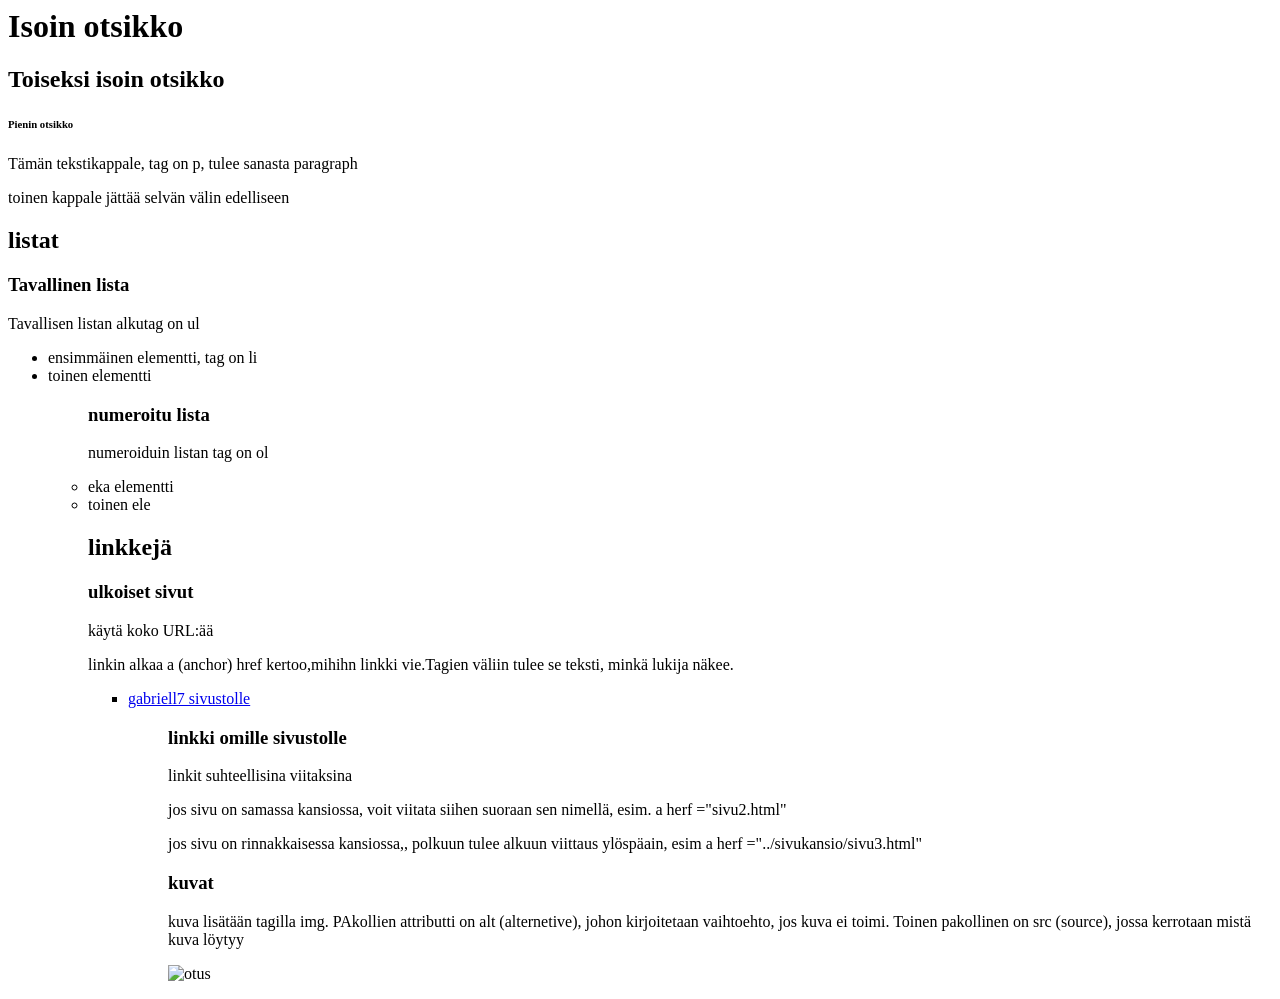
==== demo1.html @ 4fb60765 "11.8 demo1" ====
<html>
    <head>
      <title>demo 1</title>
      <meta charset="UTF 8">
     </head>
    <body>
    <html>
    <head>
        <meta charset="utf-8" />
    </body>
          <h1>Isoin otsikko
        <h2>Toiseksi isoin otsikko</h2>
        <h6>Pienin otsikko</h6>
        
        <p>Tämän tekstikappale, tag on p, tulee sanasta paragraph  </p>
        <p>toinen kappale jättää selvän välin edelliseen</p>
        <h2>listat</h2>
        <h3>Tavallinen lista</h3>
        <p>Tavallisen listan alkutag on ul</p>
        <ul>
            <li>ensimmäinen elementti, tag on li</li>
            <li>toinen elementti</li>
            <ul>
            
            <h3>numeroitu lista</h3>
            <p>numeroiduin listan tag on ol</p>
                <li>eka elementti</li>
                <li>toinen ele</li>
            </ol>

            <h2>linkkejä</h2>
            <h3>ulkoiset sivut</h3>
            <p>käytä koko URL:ää</p>
            <p>linkin alkaa a (anchor) href kertoo,mihihn linkki vie.Tagien väliin tulee se teksti, minkä lukija näkee.</p>
            <ul>
                            <li><a href="http://www.gabriell7.github.io" target ="_blank">gabriell7 sivustolle<a></li>
            <ul>
            
            <h3>linkki omille sivustolle</h3>
            <p>linkit suhteellisina viitaksina</p>
            <p>jos sivu on samassa kansiossa, voit viitata siihen suoraan sen nimellä, esim. a herf ="sivu2.html"</p>
            <p>jos sivu on rinnakkaisessa kansiossa,, polkuun tulee alkuun viittaus ylöspäain, esim a herf ="../sivukansio/sivu3.html"</p>

            <h3>kuvat</h3>
            <p>kuva lisätään tagilla img. PAkollien attributti on alt (alternetive), 
                johon kirjoitetaan vaihtoehto, jos kuva ei toimi. 
                Toinen pakollinen on src (source), jossa kerrotaan mistä kuva löytyy</p>
            <p><img src="./kuvat/otus.jpg" alt = "otus" ><p>
                                
            
    </html>
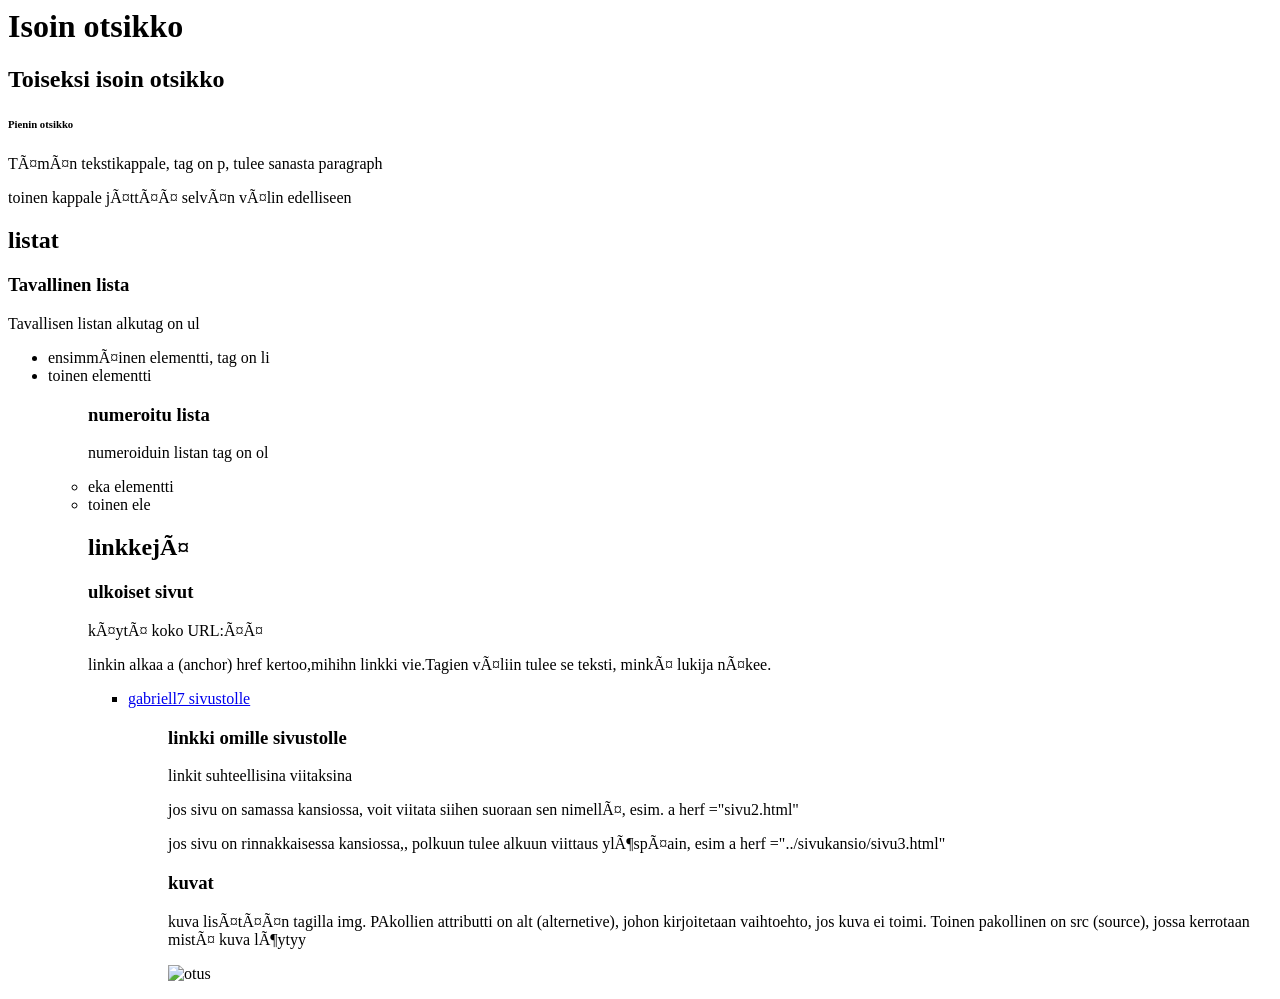
==== commit 5e8f1be3: "12.8 harjoitus" ====
--- a/demo1.html
+++ b/demo1.html
@@ -3,11 +3,8 @@
       <title>demo 1</title>
       <meta charset="UTF 8">
      </head>
+
     <body>
-    <html>
-    <head>
-        <meta charset="utf-8" />
-    </body>
           <h1>Isoin otsikko
         <h2>Toiseksi isoin otsikko</h2>
         <h6>Pienin otsikko</h6>
@@ -47,5 +44,5 @@
                 Toinen pakollinen on src (source), jossa kerrotaan mistä kuva löytyy</p>
             <p><img src="./kuvat/otus.jpg" alt = "otus" ><p>
                                 
-            
+    <body>        
     </html>
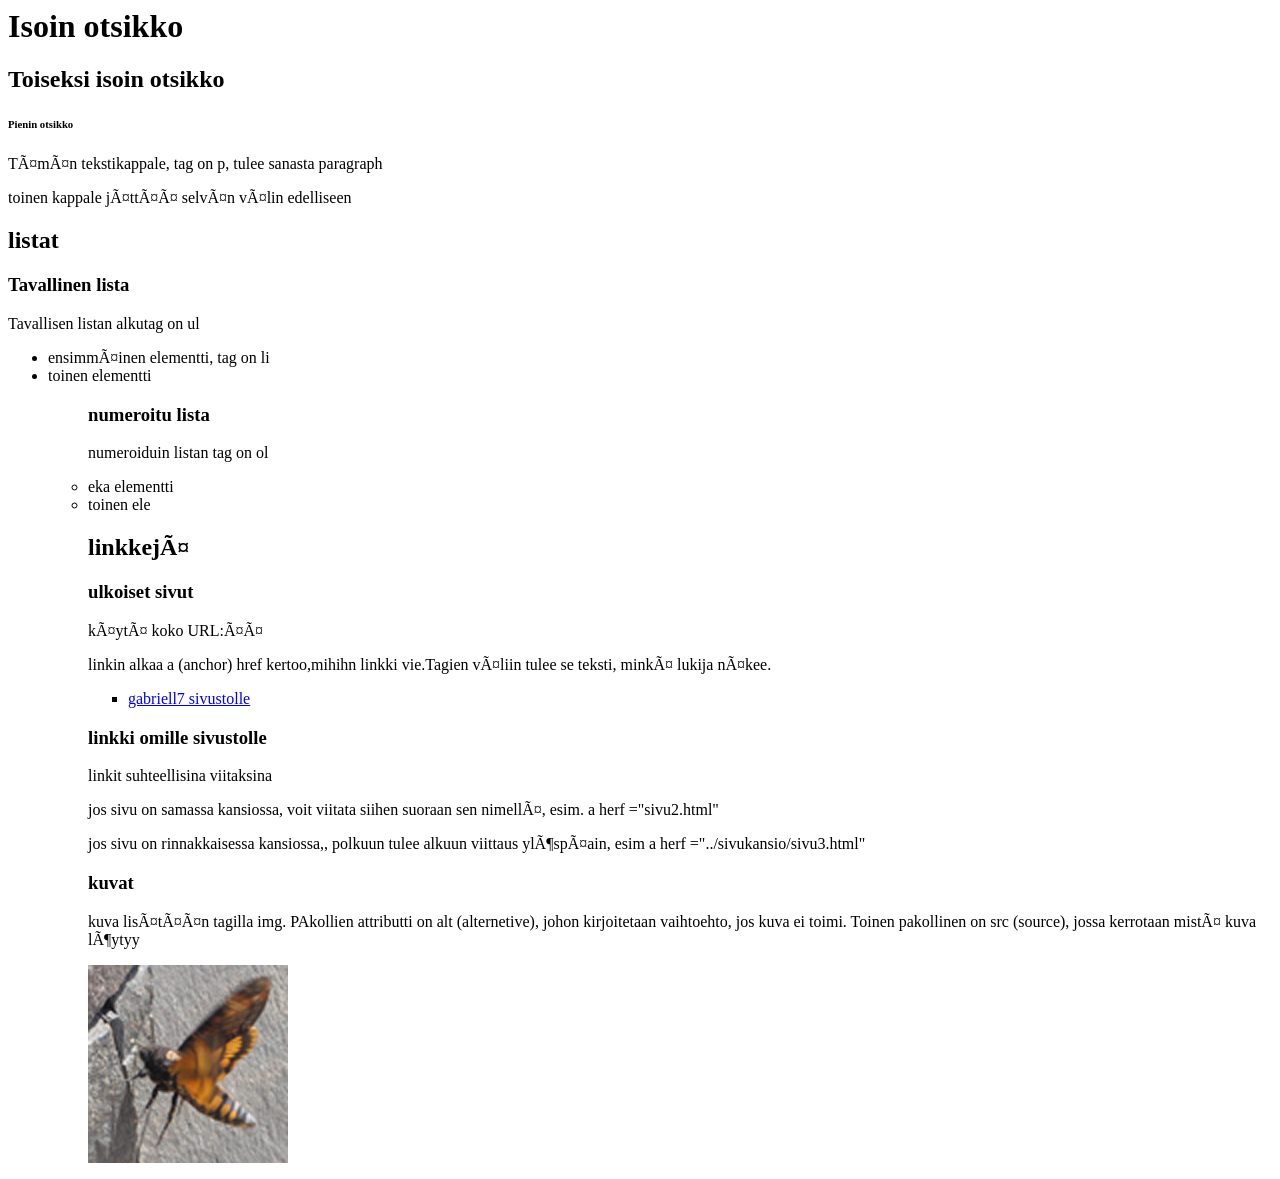
==== commit 85d09c5d: "korjaus 18.8" ====
--- a/demo1.html
+++ b/demo1.html
@@ -31,7 +31,7 @@
             <p>linkin alkaa a (anchor) href kertoo,mihihn linkki vie.Tagien väliin tulee se teksti, minkä lukija näkee.</p>
             <ul>
                             <li><a href="http://www.gabriell7.github.io" target ="_blank">gabriell7 sivustolle<a></li>
-            <ul>
+                            </ul> 
             
             <h3>linkki omille sivustolle</h3>
             <p>linkit suhteellisina viitaksina</p>
@@ -42,7 +42,7 @@
             <p>kuva lisätään tagilla img. PAkollien attributti on alt (alternetive), 
                 johon kirjoitetaan vaihtoehto, jos kuva ei toimi. 
                 Toinen pakollinen on src (source), jossa kerrotaan mistä kuva löytyy</p>
-            <p><img src="./kuvat/otus.jpg" alt = "otus" ><p>
+            <p><img  src="./kuvat/otus.jpg" alt = "otus"> </p>
                                 
     <body>        
     </html>
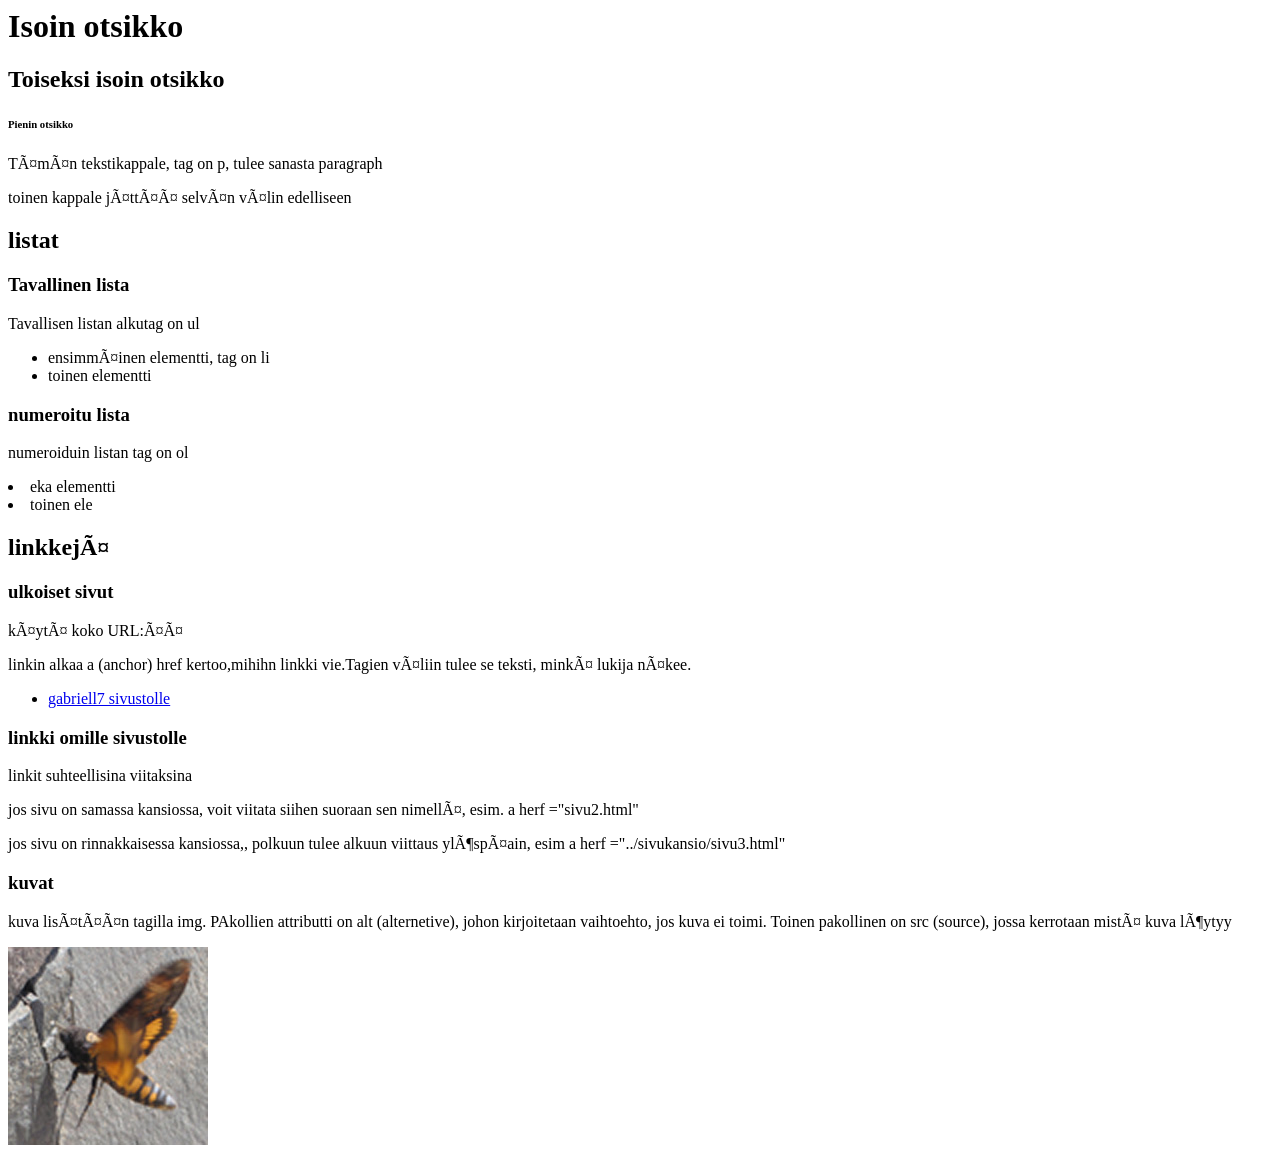
==== commit f3760d76: "korjaus 18.8" ====
--- a/demo1.html
+++ b/demo1.html
@@ -5,7 +5,7 @@
      </head>
 
     <body>
-          <h1>Isoin otsikko
+          <h1>Isoin otsikko</h1>
         <h2>Toiseksi isoin otsikko</h2>
         <h6>Pienin otsikko</h6>
         
@@ -17,10 +17,10 @@
         <ul>
             <li>ensimmäinen elementti, tag on li</li>
             <li>toinen elementti</li>
-            <ul>
+        </ul>
             
             <h3>numeroitu lista</h3>
-            <p>numeroiduin listan tag on ol</p>
+            <p>numeroiduin listan tag on ol</p></ol>
                 <li>eka elementti</li>
                 <li>toinen ele</li>
             </ol>
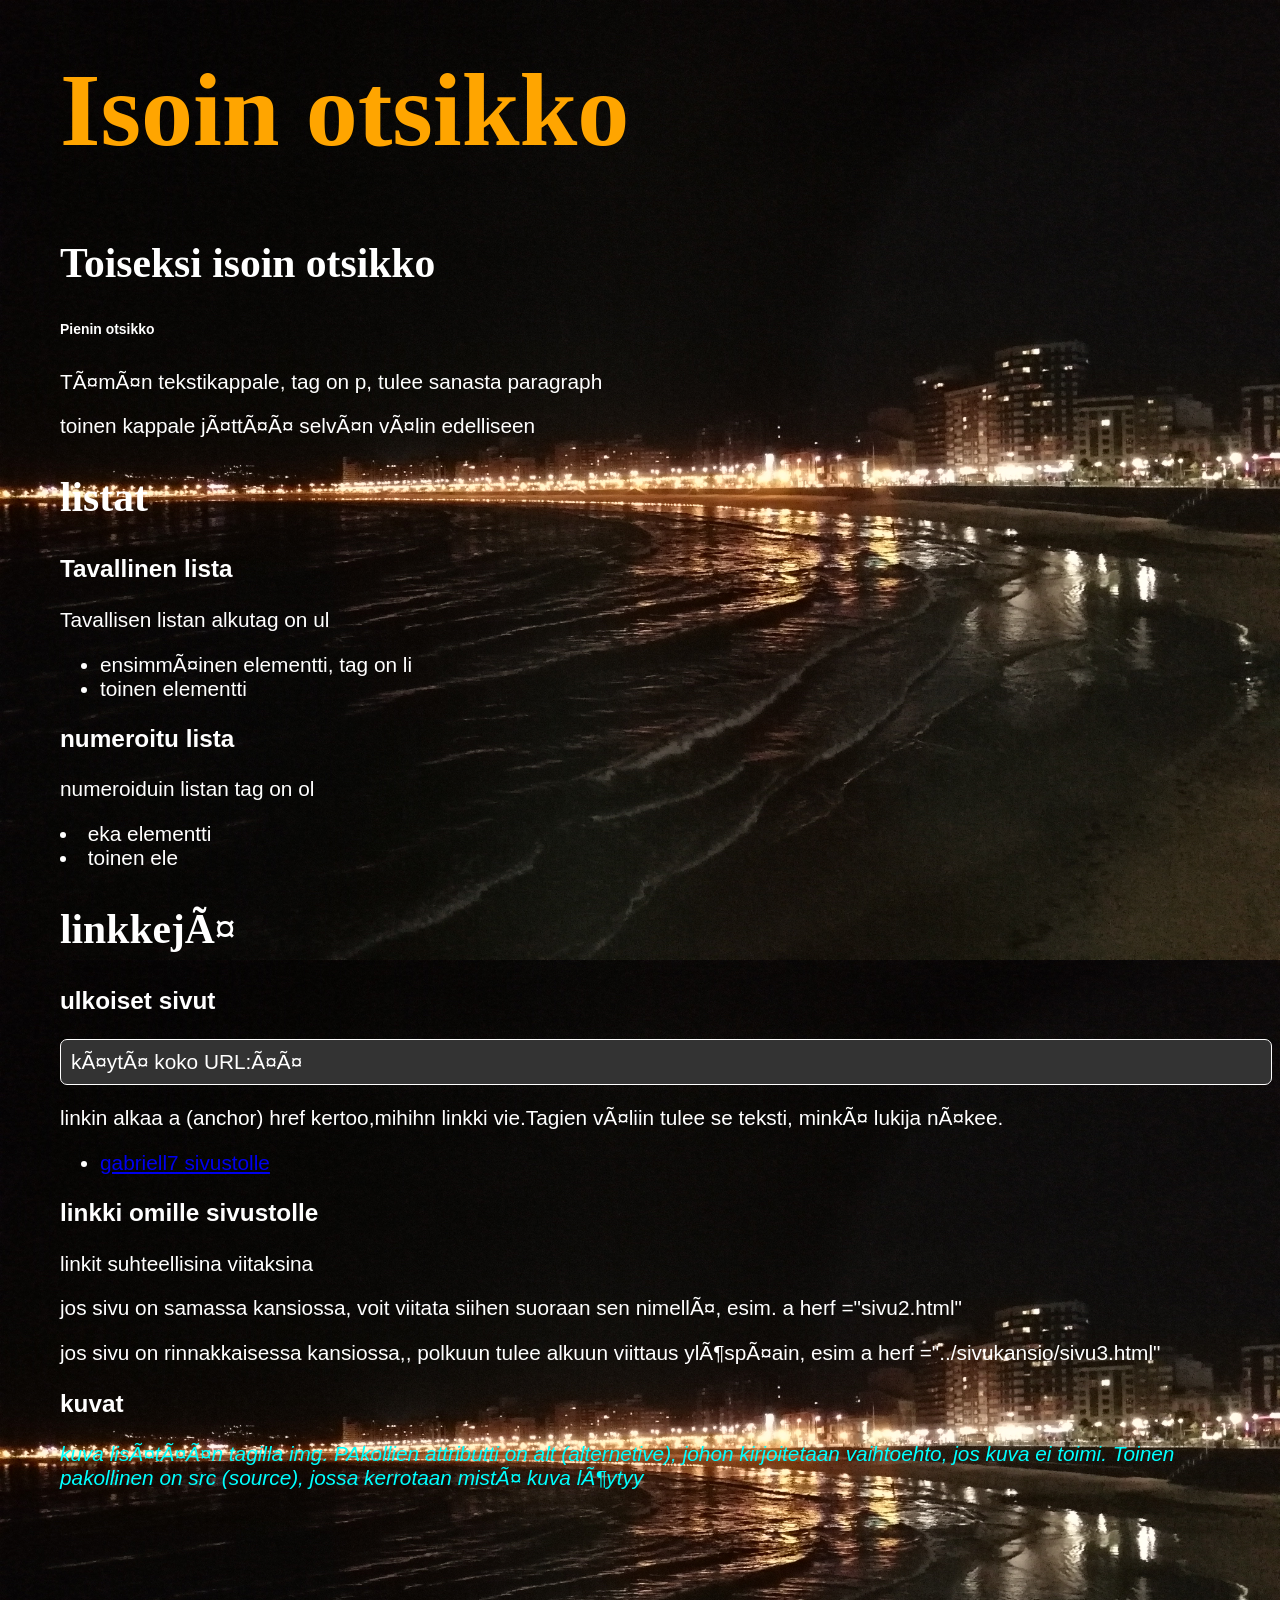
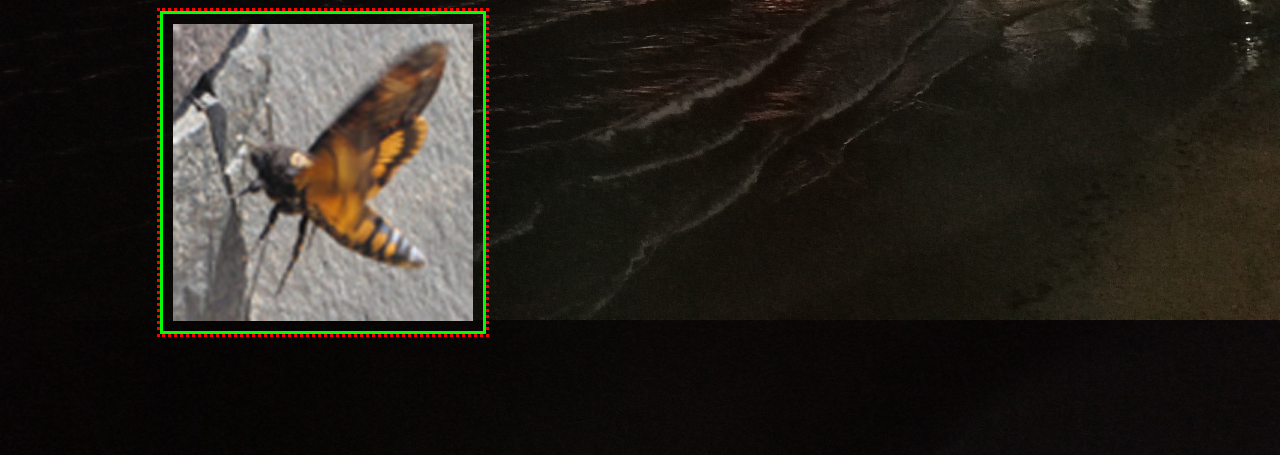
==== commit 29da22ac: "demo1.css" ====
--- a/demo1.html
+++ b/demo1.html
@@ -2,9 +2,10 @@
     <head>
       <title>demo 1</title>
       <meta charset="UTF 8">
+      <link rel="stylesheet" type="text/css" href="./demo1.css">
      </head>
 
-    <body>
+<body>
           <h1>Isoin otsikko</h1>
         <h2>Toiseksi isoin otsikko</h2>
         <h6>Pienin otsikko</h6>
@@ -27,7 +28,7 @@
 
             <h2>linkkejä</h2>
             <h3>ulkoiset sivut</h3>
-            <p>käytä koko URL:ää</p>
+            <p id="tarkein">käytä koko URL:ää</p>
             <p>linkin alkaa a (anchor) href kertoo,mihihn linkki vie.Tagien väliin tulee se teksti, minkä lukija näkee.</p>
             <ul>
                             <li><a href="http://www.gabriell7.github.io" target ="_blank">gabriell7 sivustolle<a></li>
@@ -39,10 +40,10 @@
             <p>jos sivu on rinnakkaisessa kansiossa,, polkuun tulee alkuun viittaus ylöspäain, esim a herf ="../sivukansio/sivu3.html"</p>
 
             <h3>kuvat</h3>
-            <p>kuva lisätään tagilla img. PAkollien attributti on alt (alternetive), 
+            <p class="kuvateksti">kuva lisätään tagilla img. PAkollien attributti on alt (alternetive), 
                 johon kirjoitetaan vaihtoehto, jos kuva ei toimi. 
                 Toinen pakollinen on src (source), jossa kerrotaan mistä kuva löytyy</p>
             <p><img  src="./kuvat/otus.jpg" alt = "otus"> </p>
                                 
-    <body>        
-    </html>
+           <body>        
+           </html>
--- a/demo1.css
+++ b/demo1.css
@@ -0,0 +1,51 @@
+body {
+    background-color:#ffffff;
+   /* background-image:url("../kuvat/taus.png");
+    background-repeat:repeat;  toistuu kahteen suuntaan 
+    background-image:url("../kuvat/pysty.jpg");
+    background-repeat:repeat-y;
+    background-image:url("../kuvat/vaaka.jpg");
+    background-repeat:repeat-x;
+    background-image:url("./kuvat/polle.jpg");
+    background-repeat:no-repeat;
+    background-position: right top;
+    background-attachment:fixed;*/
+    background-image:url("./kuvat/tumma.jpg");
+    background-size:100%;
+    color:#ffffff;
+    margin-left :60px;
+    font-family:"Arial Bold", sans-serif;
+    font-size:1.3em;
+}
+
+ h1 {
+    color:#ffa500;
+    margin-top:50px;
+    font-family:"Trebuchet MS","Times New Roman";
+    font-size:5em;
+}
+
+h2 {
+    font-family:Verdana,serif;
+  font-size:2em;
+}
+
+#tarkein {
+    border:solid 1px #ffffff;
+    border-radius:7px;
+    padding:10px;
+    background-color:#333333;
+}
+
+img {
+    width:300px;
+    border:3px #00ff00 solid;
+    padding:10px;
+    margin:100px;
+    outline:3px dotted red;
+}
+
+.kuvateksti {
+    color:#00ffff;
+    font-style: italic;
+}
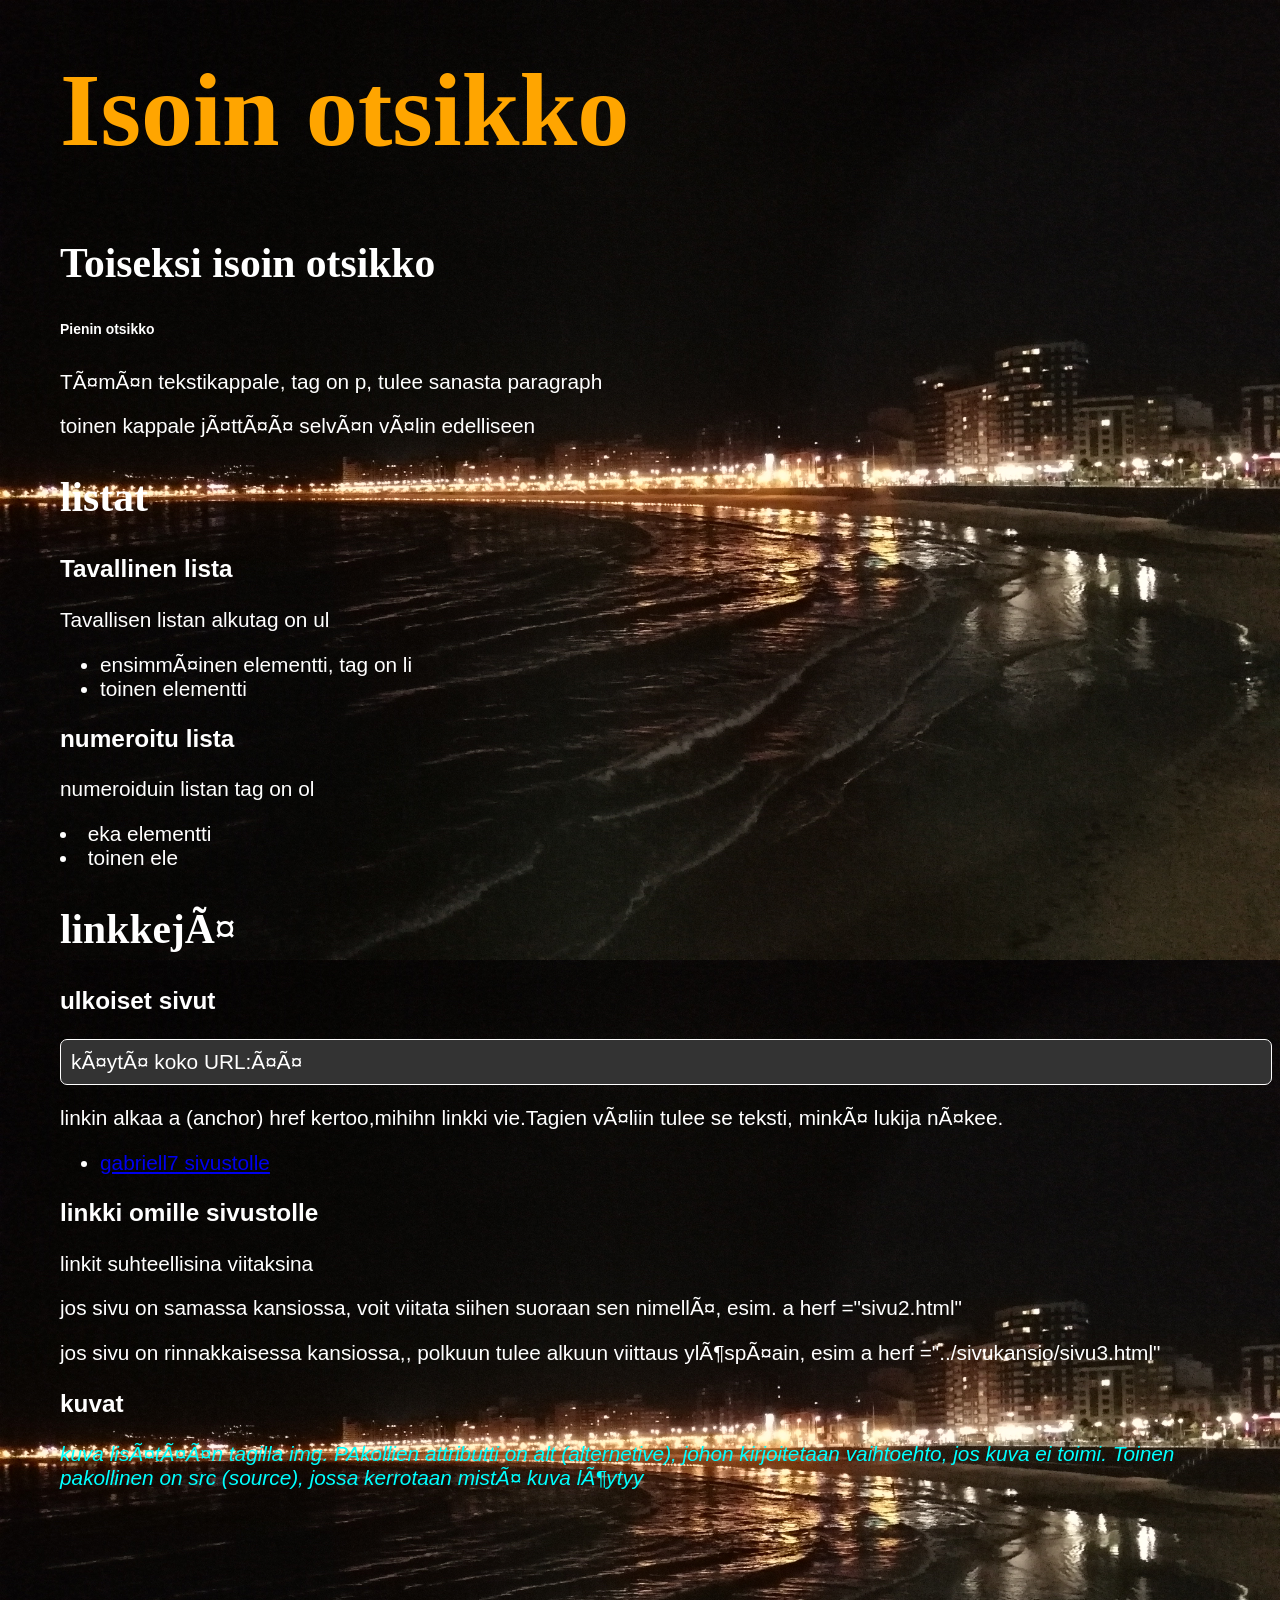
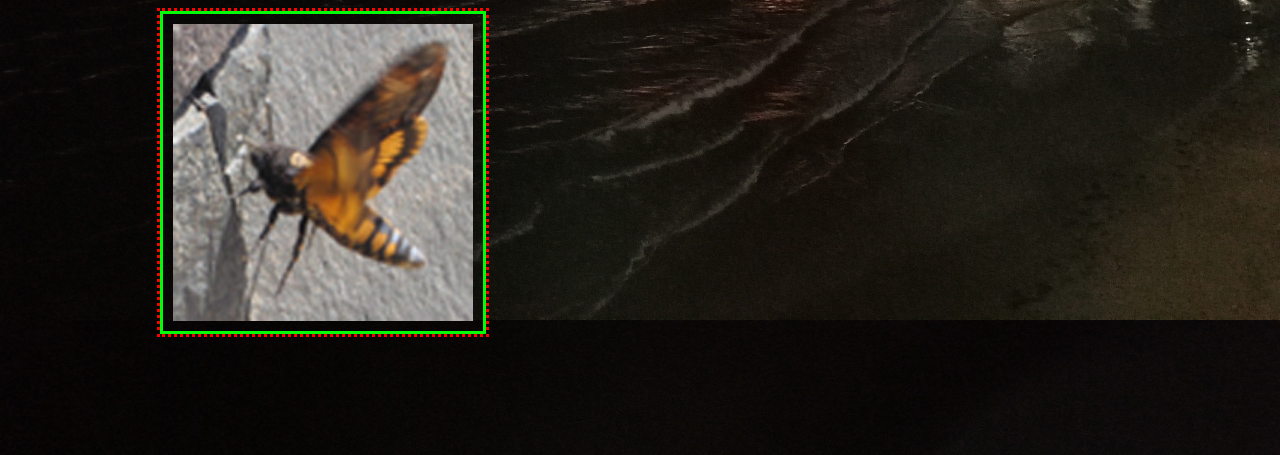
==== commit d3d2cc44: "4.12" ====
--- a/demo1.html
+++ b/demo1.html
@@ -4,6 +4,7 @@
       <meta charset="UTF 8">
       <link rel="stylesheet" type="text/css" href="./demo1.css">
      </head>
+     
 
 <body>
           <h1>Isoin otsikko</h1>
--- a/demo1.css
+++ b/demo1.css
@@ -39,7 +39,7 @@
 
 img {
     width:300px;
-    border:3px #00ff00 solid;
+    border:3px #00ff06 solid;
     padding:10px;
     margin:100px;
     outline:3px dotted red;
